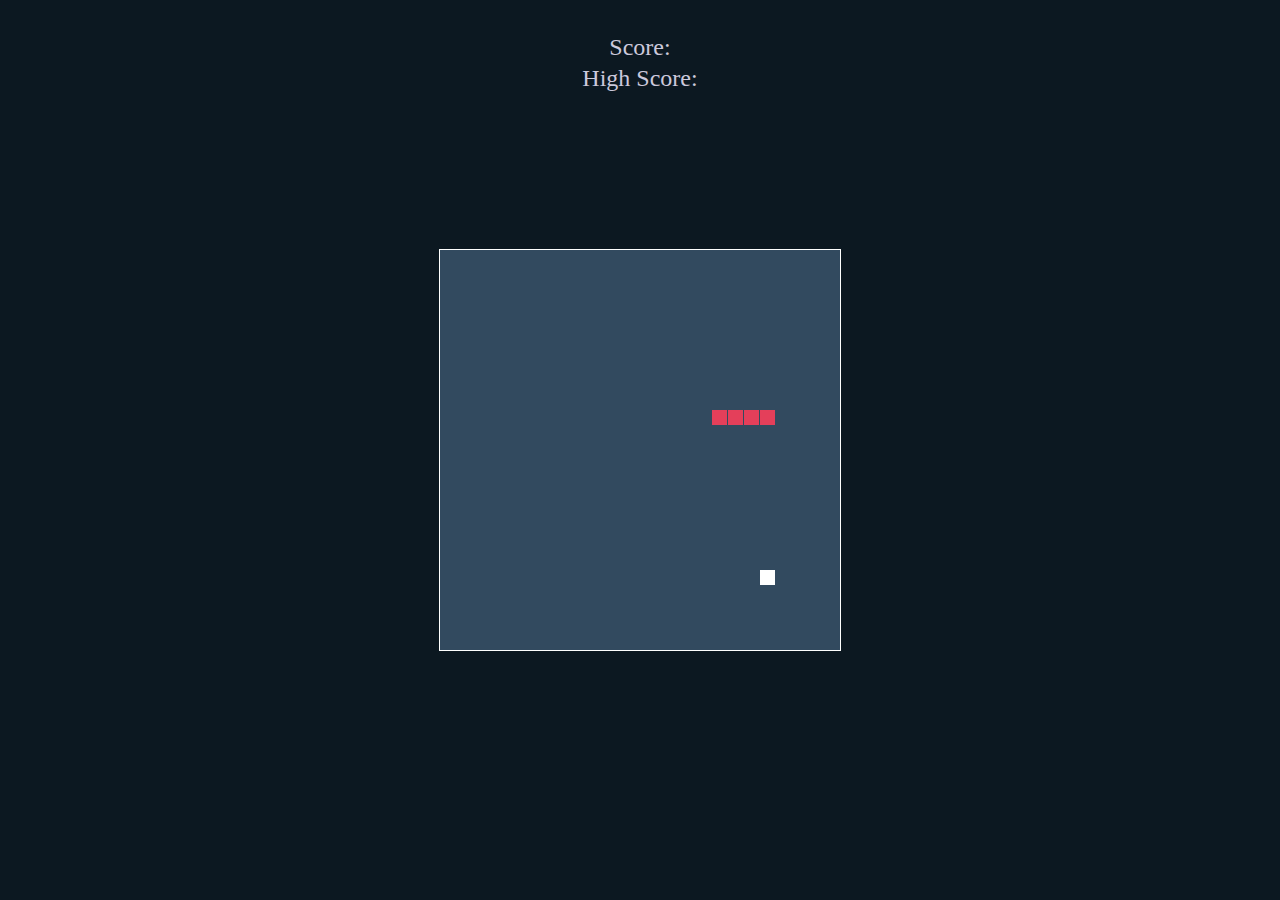
==== snake.html @ 41ac4db9 "base" ====
<!DOCTYPE html>
<html>

<head>
    <title></title>
    <style>
        html,
        body {
            height: 100%;
            margin: 0;
        }

        body {
            background: #0C1821;
            display: flex;
            align-items: center;
            justify-content: center;
        }

        canvas {
            border: 1px solid white;
            background-color: #324A5F;
        }

        #p1 {
            color: #CCC9DC;
            position: absolute;
            /* left: 100px; */
            top: 10px;
            font-family: cursive;
            font-size: x-large;
        }

        #p2 {
            color: #CCC9DC;
            position: absolute;
            /* left: 100px; */
            top: 30px;
            font-family: cursive;
            font-size: x-large;
            margin-top: 35px;
        }

        #score {
            color: yellow;
        }

        #high {
            color: #E43F5A;
        }
    </style>
</head>

<body>
    <p id="p1">Score:<span id="score"></span></p>
    <p id="p2">High Score:<span id="high"></span></p>
    <canvas width="400" height="400" id="game"></canvas>
    <script>
    var canvas = document.getElementById('game');
    var context = canvas.getContext('2d');
    var grid = 16;
    var count = 0;
    var score = 0;
    var max = 0;

    var snake = {
      x: 160,
      y: 160,

      // snake velocity. moves one grid length every frame in either the x or y direction
      dx: grid,
      dy: 0,

      // keep track of all grids the snake body occupies
      cells: [],

      // length of the snake. grows when eating an apple
      maxCells: 4
    };
    var food = {
      x: 320,
      y: 320
    };

    // get random whole numbers in a specific range
    function getRandomInt(min, max) {
      return Math.floor(Math.random() * (max - min)) + min;
    }
    // game loop
    function loop() {
      requestAnimationFrame(loop);
      // slow game loop to 15 fps instead of 60 (60/15 = 4)
      if (++count < 4) {
        return;
      }
      count = 0;
      context.clearRect(0, 0, canvas.width, canvas.height);
      // move snake by it's velocity
      snake.x += snake.dx;
      snake.y += snake.dy;
      // wrap snake position horizontally on edge of screen
      if (snake.x < 0) {
        snake.x = canvas.width - grid;
      }
      else if (snake.x >= canvas.width) {
        snake.x = 0;
      }

      // wrap snake position vertically on edge of screen
      if (snake.y < 0) {
        snake.y = canvas.height - grid;
      }
      else if (snake.y >= canvas.height) {
        snake.y = 0;
      }
      // keep track of where snake has been. front of the array is always the head
      snake.cells.unshift({ x: snake.x, y: snake.y });
      // remove cells as we move away from them
      if (snake.cells.length > snake.maxCells) {
        snake.cells.pop();
      }
      // draw food
      context.fillStyle = 'white';
      context.fillRect(food.x, food.y, grid - 1, grid - 1);
      // draw snake one cell at a time
      context.fillStyle = '#E43F5A';
      snake.cells.forEach(function (cell, index) {

        // drawing 1 px smaller than the grid creates a grid effect in the snake body so you can see how long it is
        context.fillRect(cell.x, cell.y, grid - 1, grid - 1);
        // snake ate food
        if (cell.x === food.x && cell.y === food.y) {
          snake.maxCells++;
          score += 1;
          document.getElementById('score').innerHTML = '&nbsp;' + score;
          // canvas is 400x400 which is 25x25 grids 
          food.x = getRandomInt(0, 25) * grid;
          food.y = getRandomInt(0, 25) * grid;
        }
        // check collision with all cells after this one (modified bubble sort)
        for (var i = index + 1; i < snake.cells.length; i++) {

          // snake occupies same space as a body part. reset game
          if (cell.x === snake.cells[i].x && cell.y === snake.cells[i].y) {
            if (score > max) {
              max = score;
            }
            snake.x = 160;
            snake.y = 160;
            snake.cells = [];
            snake.maxCells = 4;
            snake.dx = grid;
            snake.dy = 0;
            score = 0;
            food.x = getRandomInt(0, 25) * grid;
            food.y = getRandomInt(0, 25) * grid;
            document.getElementById('high').innerHTML = '&nbsp;' + max;
          }
        }
      });
    }
    // listen to keyboard events to move the snake
    document.addEventListener('keydown', function (e) {
      // prevent snake from backtracking on itself by checking that it's 
      // not already moving on the same axis (pressing left while moving
      // left won't do anything, and pressing right while moving left
      // shouldn't let you collide with your own body)

      // left arrow key
      if (e.which === 37 && snake.dx === 0) {
        snake.dx = -grid;
        snake.dy = 0;
      }
      // up arrow key
      else if (e.which === 38 && snake.dy === 0) {
        snake.dy = -grid;
        snake.dx = 0;
      }
      // right arrow key
      else if (e.which === 39 && snake.dx === 0) {
        snake.dx = grid;
        snake.dy = 0;
      }
      // down arrow key
      else if (e.which === 40 && snake.dy === 0) {
        snake.dy = grid;
        snake.dx = 0;
      }
    });
    // start the game
    requestAnimationFrame(loop);
    </script>
</body>

</html>
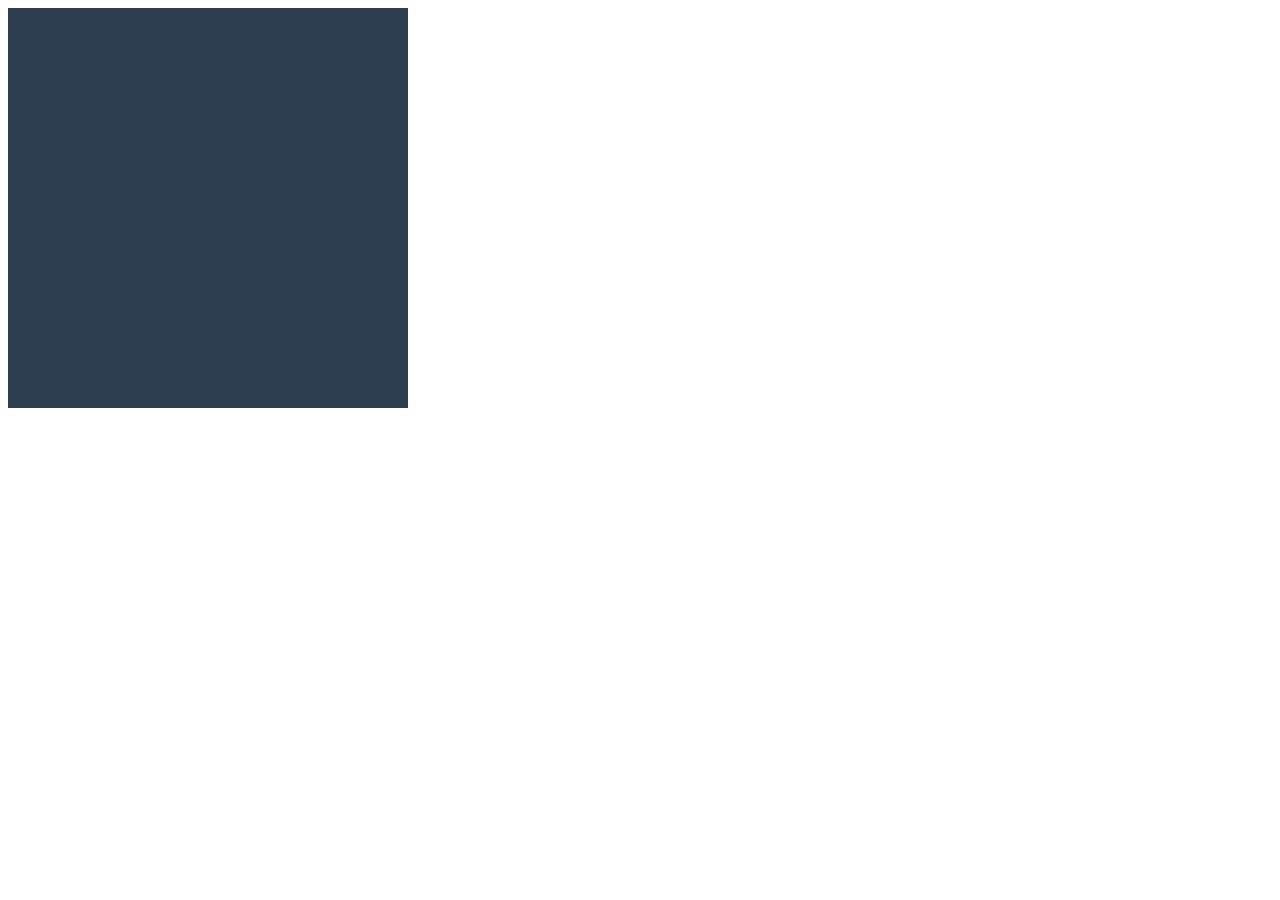
==== commit a2689399: "creation du canvas via js" ====
--- a/snake.html
+++ b/snake.html
@@ -1,195 +1,15 @@
 <!DOCTYPE html>
-<html>
+<html lang="en">
+<head>
+  <meta charset="UTF-8">
+  <meta name="viewport" content="width=device-width, initial-scale=1.0">
+  <meta http-equiv="X-UA-Compatible" content="ie=edge">
+  <script defer src="menu.js"></script>
+  <title>Document</title>
+</head>
+<body>
+    <div id="page">
 
-<head>
-    <title></title>
-    <style>
-        html,
-        body {
-            height: 100%;
-            margin: 0;
-        }
-
-        body {
-            background: #0C1821;
-            display: flex;
-            align-items: center;
-            justify-content: center;
-        }
-
-        canvas {
-            border: 1px solid white;
-            background-color: #324A5F;
-        }
-
-        #p1 {
-            color: #CCC9DC;
-            position: absolute;
-            /* left: 100px; */
-            top: 10px;
-            font-family: cursive;
-            font-size: x-large;
-        }
-
-        #p2 {
-            color: #CCC9DC;
-            position: absolute;
-            /* left: 100px; */
-            top: 30px;
-            font-family: cursive;
-            font-size: x-large;
-            margin-top: 35px;
-        }
-
-        #score {
-            color: yellow;
-        }
-
-        #high {
-            color: #E43F5A;
-        }
-    </style>
-</head>
-
-<body>
-    <p id="p1">Score:<span id="score"></span></p>
-    <p id="p2">High Score:<span id="high"></span></p>
-    <canvas width="400" height="400" id="game"></canvas>
-    <script>
-    var canvas = document.getElementById('game');
-    var context = canvas.getContext('2d');
-    var grid = 16;
-    var count = 0;
-    var score = 0;
-    var max = 0;
-
-    var snake = {
-      x: 160,
-      y: 160,
-
-      // snake velocity. moves one grid length every frame in either the x or y direction
-      dx: grid,
-      dy: 0,
-
-      // keep track of all grids the snake body occupies
-      cells: [],
-
-      // length of the snake. grows when eating an apple
-      maxCells: 4
-    };
-    var food = {
-      x: 320,
-      y: 320
-    };
-
-    // get random whole numbers in a specific range
-    function getRandomInt(min, max) {
-      return Math.floor(Math.random() * (max - min)) + min;
-    }
-    // game loop
-    function loop() {
-      requestAnimationFrame(loop);
-      // slow game loop to 15 fps instead of 60 (60/15 = 4)
-      if (++count < 4) {
-        return;
-      }
-      count = 0;
-      context.clearRect(0, 0, canvas.width, canvas.height);
-      // move snake by it's velocity
-      snake.x += snake.dx;
-      snake.y += snake.dy;
-      // wrap snake position horizontally on edge of screen
-      if (snake.x < 0) {
-        snake.x = canvas.width - grid;
-      }
-      else if (snake.x >= canvas.width) {
-        snake.x = 0;
-      }
-
-      // wrap snake position vertically on edge of screen
-      if (snake.y < 0) {
-        snake.y = canvas.height - grid;
-      }
-      else if (snake.y >= canvas.height) {
-        snake.y = 0;
-      }
-      // keep track of where snake has been. front of the array is always the head
-      snake.cells.unshift({ x: snake.x, y: snake.y });
-      // remove cells as we move away from them
-      if (snake.cells.length > snake.maxCells) {
-        snake.cells.pop();
-      }
-      // draw food
-      context.fillStyle = 'white';
-      context.fillRect(food.x, food.y, grid - 1, grid - 1);
-      // draw snake one cell at a time
-      context.fillStyle = '#E43F5A';
-      snake.cells.forEach(function (cell, index) {
-
-        // drawing 1 px smaller than the grid creates a grid effect in the snake body so you can see how long it is
-        context.fillRect(cell.x, cell.y, grid - 1, grid - 1);
-        // snake ate food
-        if (cell.x === food.x && cell.y === food.y) {
-          snake.maxCells++;
-          score += 1;
-          document.getElementById('score').innerHTML = '&nbsp;' + score;
-          // canvas is 400x400 which is 25x25 grids 
-          food.x = getRandomInt(0, 25) * grid;
-          food.y = getRandomInt(0, 25) * grid;
-        }
-        // check collision with all cells after this one (modified bubble sort)
-        for (var i = index + 1; i < snake.cells.length; i++) {
-
-          // snake occupies same space as a body part. reset game
-          if (cell.x === snake.cells[i].x && cell.y === snake.cells[i].y) {
-            if (score > max) {
-              max = score;
-            }
-            snake.x = 160;
-            snake.y = 160;
-            snake.cells = [];
-            snake.maxCells = 4;
-            snake.dx = grid;
-            snake.dy = 0;
-            score = 0;
-            food.x = getRandomInt(0, 25) * grid;
-            food.y = getRandomInt(0, 25) * grid;
-            document.getElementById('high').innerHTML = '&nbsp;' + max;
-          }
-        }
-      });
-    }
-    // listen to keyboard events to move the snake
-    document.addEventListener('keydown', function (e) {
-      // prevent snake from backtracking on itself by checking that it's 
-      // not already moving on the same axis (pressing left while moving
-      // left won't do anything, and pressing right while moving left
-      // shouldn't let you collide with your own body)
-
-      // left arrow key
-      if (e.which === 37 && snake.dx === 0) {
-        snake.dx = -grid;
-        snake.dy = 0;
-      }
-      // up arrow key
-      else if (e.which === 38 && snake.dy === 0) {
-        snake.dy = -grid;
-        snake.dx = 0;
-      }
-      // right arrow key
-      else if (e.which === 39 && snake.dx === 0) {
-        snake.dx = grid;
-        snake.dy = 0;
-      }
-      // down arrow key
-      else if (e.which === 40 && snake.dy === 0) {
-        snake.dy = grid;
-        snake.dx = 0;
-      }
-    });
-    // start the game
-    requestAnimationFrame(loop);
-    </script>
+    </div>
 </body>
-
 </html>